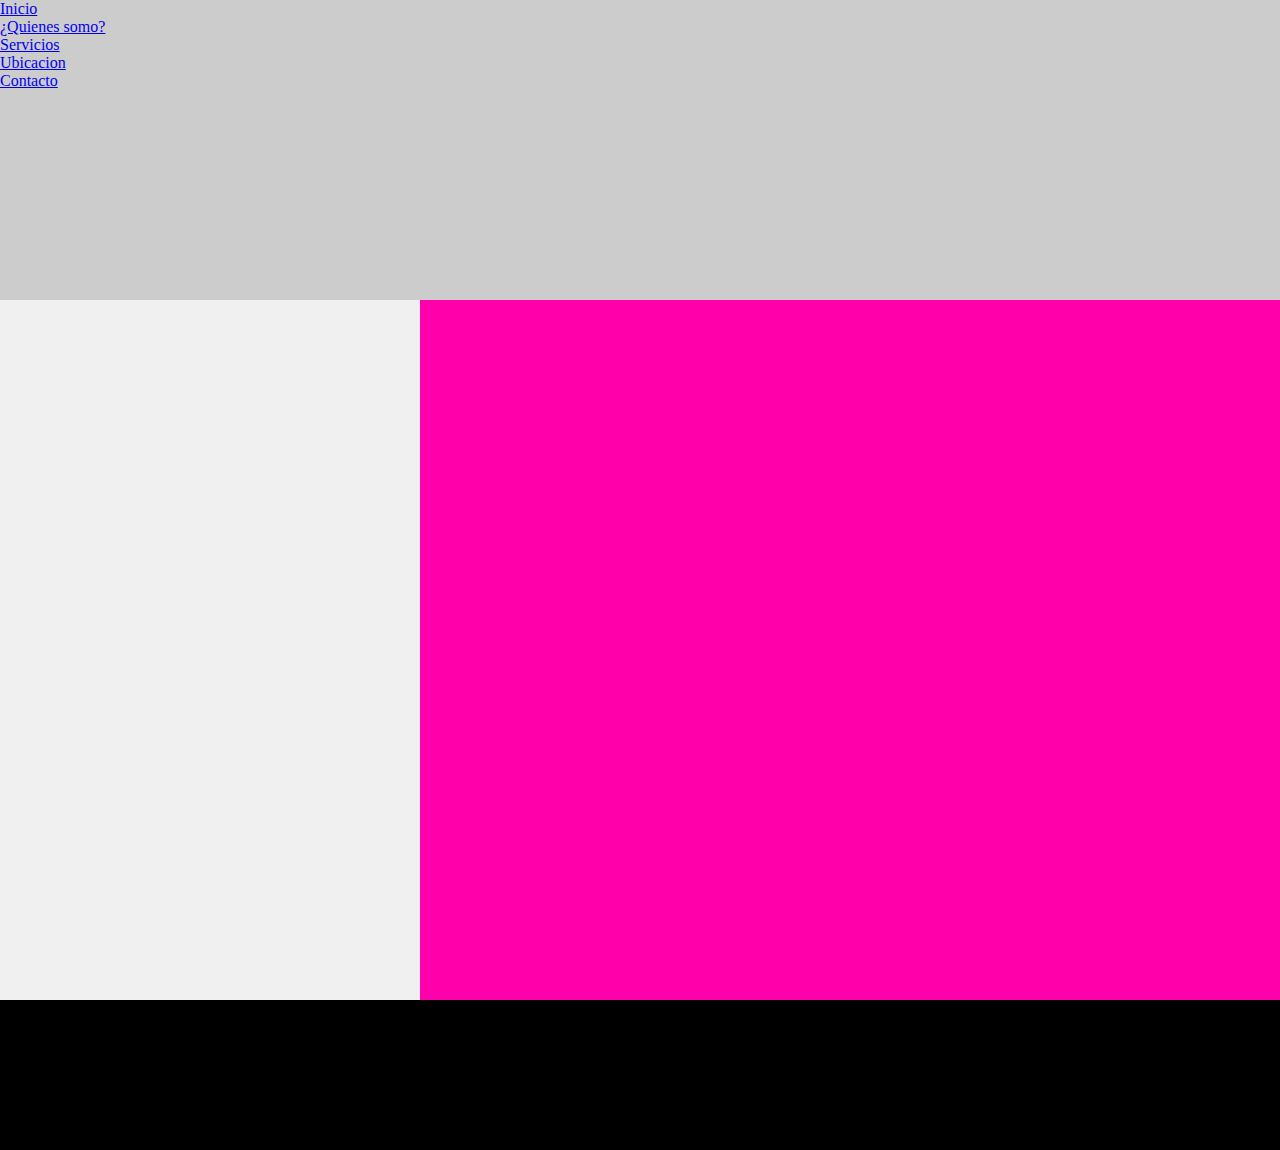
==== index.html @ 5868c7f1 "se a creado el maquetado" ====
<!DOCTYPE html>
<html>
<head>
	<meta charset="utf-8">
	<title>practica de maquetado</title>
	<link rel="stylesheet" type="text/css" href="estilo.css">
</head>
<body>
    <header>
    	<nav>
    		<ul>
    			<li><a href="#">Inicio</a>
    				<li><a href="#">¿Quienes somo?</a></li>
    				<li><a href="#">Servicios</a></li>
    				<li><a href="#">Ubicacion</a></li>
                    <li><a href="#">Contacto</a></li>
    		</ul>
    	</nav>
    </header>
    <section id="wrapper">
    	<aside></aside>
    	<section>
    		<article></article>
    		<article></article>
    		<article></article>
    		<article></article>
    		<article></article>
    	</section>
    </section>
    <footer>
    	
    </footer>
</body>
</html>
---- estilo.css ----
*{
	margin: 0;
	padding: 0;
}
header,#wrapper,footer{
	width: 1400px;
	margin: 0 auto;
}
header{
	height: 300px;
	background:#ccc;
}
#wrapper{
	height: 700px;
	background:#abc213;
}
aside{
	height: 100%;
	width: 30%;
	background: #f0f0f0;
	float: left;
}
#wrapper section{
	height: 100%;
	width:70%;
	background: #ff00aa;
	float: left;
}
footer{
	height: 150px;
	background:#000;
}
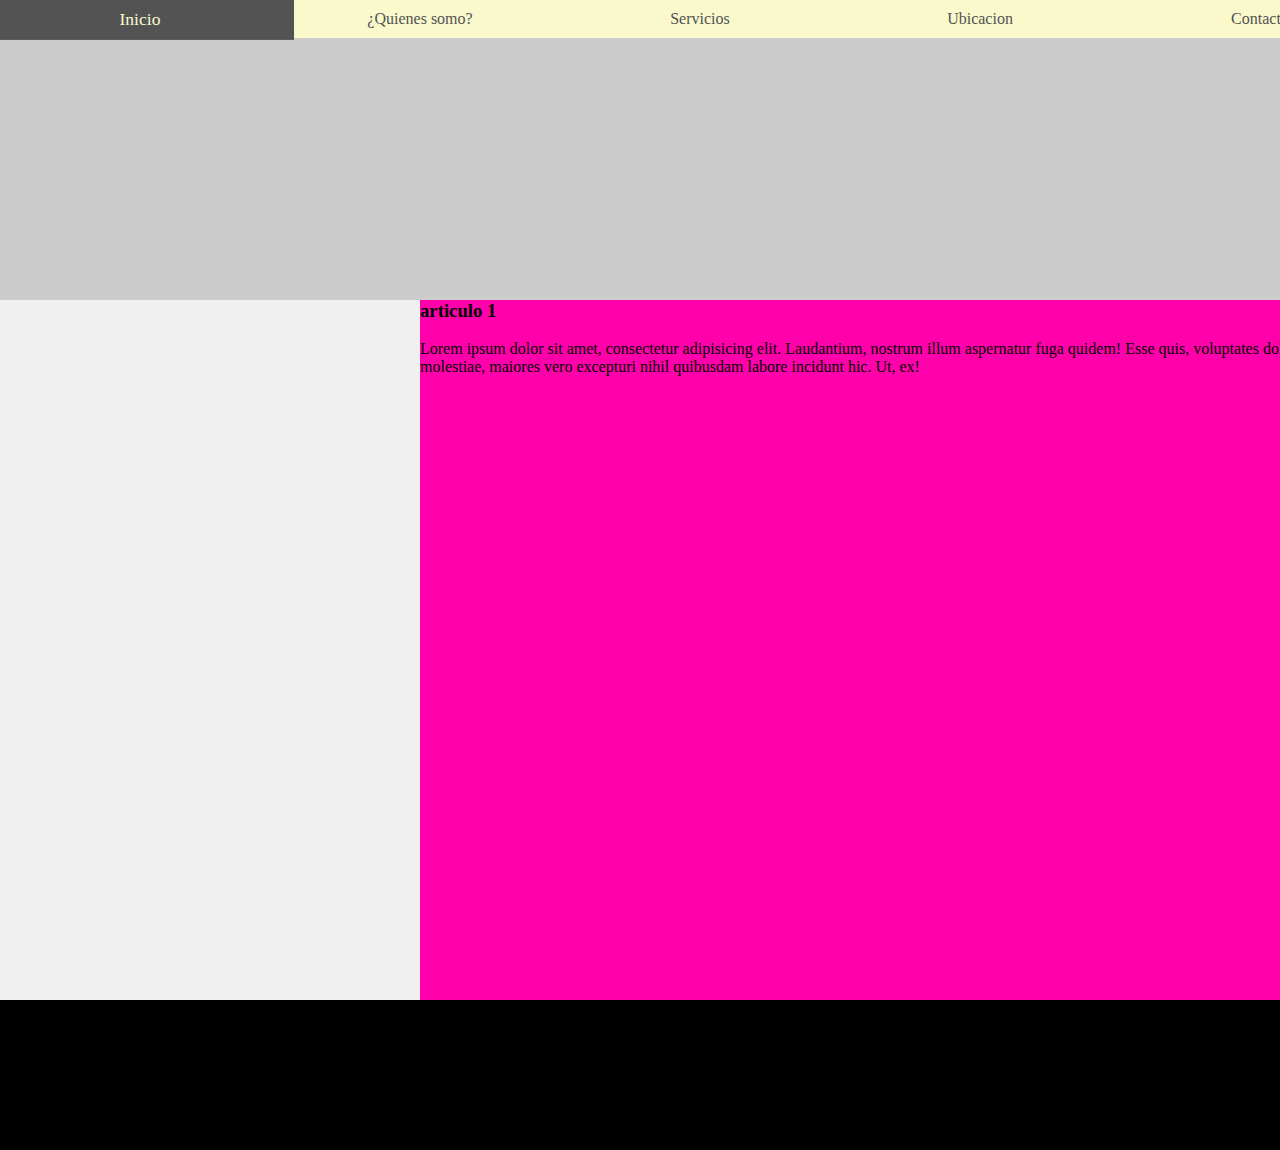
==== commit 18f41794: "se a agregado un boton" ====
--- a/index.html
+++ b/index.html
@@ -8,19 +8,23 @@
 <body>
     <header>
     	<nav>
-    		<ul>
-    			<li><a href="#">Inicio</a>
-    				<li><a href="#">¿Quienes somo?</a></li>
-    				<li><a href="#">Servicios</a></li>
-    				<li><a href="#">Ubicacion</a></li>
-                    <li><a href="#">Contacto</a></li>
+    		<ul id="nav_header">
+    			<li class="boton"><a href="#">Inicio</a>
+    				<li class="boton"><a href="#">¿Quienes somo?</a></li>
+    				<li class="boton"><a href="#">Servicios</a></li>
+    				<li class="boton"><a href="#">Ubicacion</a></li>
+                    <li class="boton"><a href="#">Contacto</a></li>
     		</ul>
     	</nav>
     </header>
     <section id="wrapper">
     	<aside></aside>
     	<section>
-    		<article></article>
+    		<article>
+          <h3>articulo 1</h3> 
+          <img src="http://lorempixel.com/220/150" alt="">  
+          <p>Lorem ipsum dolor sit amet, consectetur adipisicing elit. Laudantium, nostrum illum aspernatur fuga quidem! Esse quis, voluptates dolorum ea molestiae, maiores vero excepturi nihil quibusdam labore incidunt hic. Ut, ex!</p>   
+            </article>
     		<article></article>
     		<article></article>
     		<article></article>
--- a/estilo.css
+++ b/estilo.css
@@ -9,6 +9,36 @@
 header{
 	height: 300px;
 	background:#ccc;
+}
+nav{
+	width: 100%;
+	background: #fff;
+}
+#nav_header{
+	list-style: none;
+}
+.boton{
+	display: inline-block;
+	width: 20%;
+    text-align: center;
+    float: left;
+
+}
+.boton a{
+	padding: 10px 0;
+	background: #f9f9cc;
+	display: block;
+	width: 100%;
+	height: 100%;
+	text-decoration:none;
+	color: #535353;
+	transition: all ease 0.5s;
+}
+.boton a:hover{
+	background: #535353;
+	color: #f9f9cc;
+    transform: scale(1.1);
+
 }
 #wrapper{
 	height: 700px;
